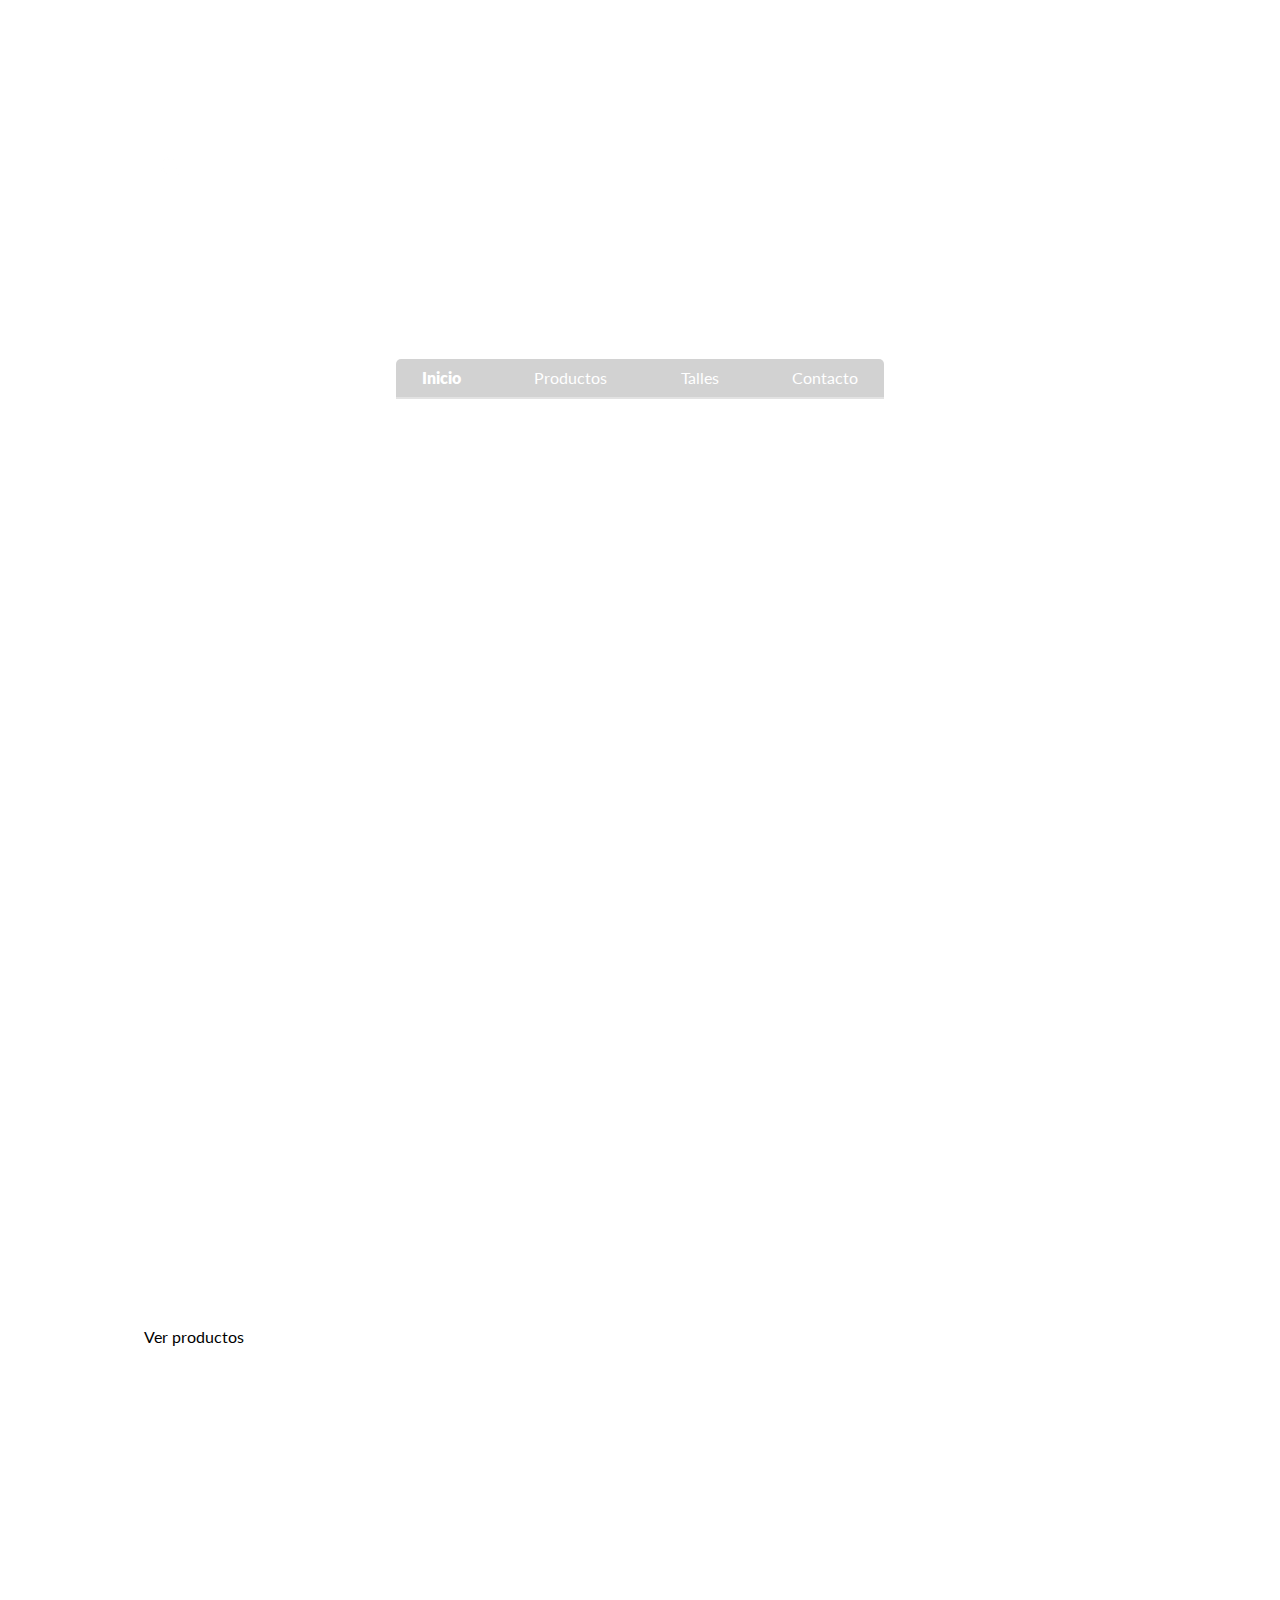
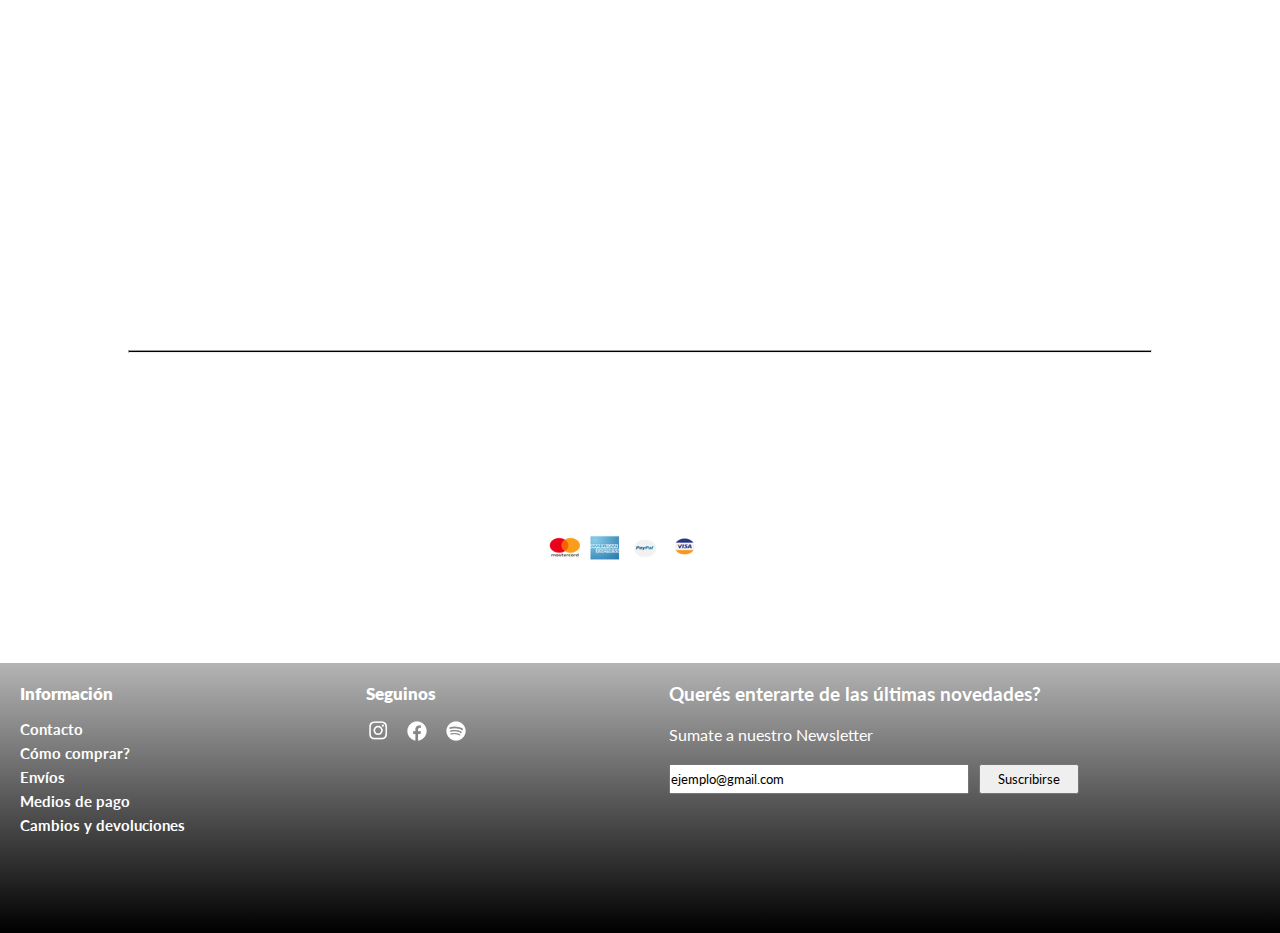
==== index.html @ 9423b4d6 "Web base" ====
<!DOCTYPE html>
<html lang="es">
<head>
    <meta charset="UTF-8">
    <meta http-equiv="X-UA-Compatible" content="IE=edge">
    <meta name="viewport" content="width=device-width, initial-scale=1.0">
    <title>Break a Leg - Dancewear </title>
    <link rel="stylesheet" href="./styles/styles.css">
</head>


<body>


    <header>
        
        <!-- Encabezado desktop -->
    
        <div class="header1">    
            
            <div  class="buscar">
                <input type="text" placeholder="Buscar" required>
        
                <div class="btn-buscar">
                    <img src="./assets/icons/search.png" alt="">      <!-- por qué no queda dentro del grid? -->   
                </div>
            </div>
            
            <div class="logo">
                <img  src="./assets/logo/logo blanco.png" alt="logo">
            </div>

            <div class="cuenta">
                    <a href="#">Iniciar sesión</a>
                    <a href="#">Crear cuenta</a>
                    <a  href="#"><img  class="carrito" src="./assets/icons/carritoblanco.png" alt="Carrito"></a>
            </div>

            <!-- Menú de navegación -->
            <nav>
            
                <form class="busqueda mobile" action="">
                    <input type="search" name="" id="buscar" value="Buscar">
                </form>

                <div class="cuenta mobile">
                    <a href="#">Iniciar sesión</a>
                    <a href="#">Crear cuenta</a>
                </div>

                <ul class="menu">
                    <li class="menu_item active"><a href="./index.html">Inicio</a></li>
                    <li class="menu_item"><a href="./pages/ropa de danza.html"> </span> Productos</a></li>
                    <li class="menu_item"><a href="./pages/talle.html">  Talles</a></li>
                    <li class="menu_item"><a href="./pages/contacto.html">  Contacto</a></li>
                </ul>
            </nav>
            
        </div>

        <!-- Encabezado mobile -->

        <div class="header2">
            <div class="menu_bar"> 
                <a class="btn-menu" href="#"> <span class="icon-burger"><img src="./assets/icons/burger.png" alt=""></span> </a>
            </div>

            <div class="logo">
                <img  src="./assets/logo/logo blanco.png" alt="logo">
            </div>

            <a class="cart" href=""><img class=" "width="24" height="24" src="./assets/icons/carritoblanco.png" alt="Carrito" ></a>
        
        </div>        


        
    </header>

<!-- Home -->

    <div class="home-mobile">
        <div class="fondo mobile">
        
       

        <div class="info-mobile">
            <div class="info_fondo mobile">
                <h1>Break <br> A <br> Leg</h1>
                <p>Lorem ipsum dolor sit, amet consectetur adipisicing elit. </p>

                
        </div>
        <div class="info_boton">        <a href="#">Ver productos</a>                
        </div>
    </div>
    </div>
    

    <section class="home_grid">

       
        <div class="fondo">
            <div class="fondo-efecto">
               <img src="./assets/imagenes/empty-dark-grey-wall-with-texture-good-for-background.jpg" alt="">
            </div>    
        </div>

        <div class="info">
            <div class="info_fondo">
                <h1>Break <br> A <br> Leg</h1>
                <p>Lorem ipsum dolor sit, amet consectetur adipisicing elit. Laboriosam corrupti excepturi rerum at veniam pariatur voluptatibus quasi. Inventore impedit sed similique quis dolore, odit consequatur ducimus numquam beatae nobis natus?</p>

                <div class="info_boton"> <a href="#">Ver productos</a>                
                </div>

            </div>
        </div>
    </section>
</div>

<!-- Opciones de productos -->

<!--<div>
    <section class="productos_grid">

         <div class="imagen1"></div>
        <div class="imagen2"></div>
        <div class="imagen3"></div>
        <div class="imagen4"></div>
        <div class="imagen5"></div>
        <div class="imagen6"></div>
        <div class="logo2"></div> 
    /div al terminar botones -->
       
<!--     <div class="boton1">
        <a class="boton-enlace mobile" href="#"><img  src="./assets/menu/producto3_Mesa de trabajo 1-01.png" alt=""> Danza</a>
    </div>

    <div class="boton2">
        <a class="boton-enlace" href="#"> <img src="./assets/menu/producto3_Mesa de trabajo 1-02.png" alt=""> Urban</a>
    </div>

    <div class="boton3">
        <a class="boton-enlace" href="#"><img src="./assets/menu/producto3_Mesa de trabajo 1-03.png" alt=""> Yoga y fitness</a>
    </div> -->

<!-- El grid se desacomoda todo el tiempo -->

<!-- botones desktop -->

 <section class="botones">

        <div class="boton">
            <a class="boton-enlace mobile" href="#"><img  src="./assets/menu/producto3_Mesa de trabajo 1-01.png" alt=""> Danza</a>
        </div>

        <div class="boton">
            <a class="boton-enlace" href="#"> <img src="./assets/menu/producto3_Mesa de trabajo 1-02.png" alt=""> Urban</a>
        </div>

        <div class="boton">
            <a class="boton-enlace" href="#"><img src="./assets/menu/producto3_Mesa de trabajo 1-03.png" alt=""> Yoga y fitness</a>
        </div>
    </section>

<!-- botones mobile -->
    <section class="botones mobile">

        <div class="boton mobile">
            <a class="boton-enlace mobile" href="#"><img  src="./assets/menu/producto3_Mesa de trabajo 1-01.png" alt=""> Danza</a>
        </div>

        <div class="boton mobile">
            <a class="boton-enlace mobile" href="#"> <img src="./assets/menu/producto3_Mesa de trabajo 1-02.png" alt=""> Urban</a>
        </div>

        <div class="boton mobile">
            <a class="boton-enlace mobile" href="#"><img src="./assets/menu/producto3_Mesa de trabajo 1-03.png" alt=""> Yoga y fitness</a>
        </div>
    </section>
    
<hr>
    <!-- info -->
<section class="info-bottom">
   
    <div class="info1">
        <div class="box">
            <img  src="./assets/icons/envio.png" alt="Envíos">
          
               <h3> Envíos a todo el país </h3>
      
           <p>Envío gratis desde $</p>
          </div>
    </div>

    <div class="info2">
        <div class="box"> 
            <img src="./assets/icons/cards.png" alt="card">
            
            <h3>Medios de pago</h3>
            
            <div class="credit-cards">
                <img src="./assets/icons/mastercard.png" alt="">
            
                <img  src="./assets/icons/amex.png" alt="American Express">
                
                <img  src="./assets/icons/mercadopago.png" alt="Mercado Pago">
            
                <img  src="./assets/icons/visa.png" alt="Visa">
                
            </div>
        </div>
            
    </div>

    <div class="info3">
        
        <div class="box">
            <img src="./assets/icons/cambios.png" alt="Cambios y devoluciones">
        <h3>Cambios y devoluciones</h3> 
        <p>Revisá nuestras políticas</p>
        </div>
    </div>

    
</section>



<!-- Footer -->
<footer class="footer_grid" >

     <div class="informacion"> 
        <h3>Información </h3>
        
        <ul>
            <li><a  class="informacion-enlace" href="./pages/contacto.html">Contacto</a></li>
            <li><a  class="informacion-enlace" href="#">Cómo comprar?</a></li>
            <li><a  class="informacion-enlace" href="#">Envíos</a></li>
            <li><a class="informacion-enlace"  href="#">Medios de pago</a></li>
            <li><a  class="informacion-enlace" href="#">Cambios y devoluciones</a></li>
        </ul>
    </div>

    <div class="seguinos">
            
        <h3> Seguinos </h3> 

        <div class="redes">
            <a href="#"><img src="./assets/icons/instagram.png" alt=""></a>
            <a href="#"><img src="./assets/icons/facebook.png" alt=""></a>
            <a href="#"> <img  src="./assets/icons/spotify.png" alt=""></a>
           
        </div>
    </div>

    <div class="newsletter">
    
        <h3>Querés enterarte de las últimas novedades?</h3> 
            <p>Sumate a nuestro Newsletter</p>

            <form action="">
                <input class="nws-email" type="email" value="ejemplo@gmail.com">
                <input class="nws-button" type="button" value="Suscribirse"> 
            </form>

    </div>
</div> <!-- Como hago para que me quede del lado right? -->
</footer>
</body>
</html>
---- styles/styles.css ----
@import url('https://fonts.googleapis.com/css2?family=Lato:ital,wght@0,100;0,300;0,400;0,700;0,900;1,400;1,900&display=swap');

*{
    padding: 0;
    margin: 0;
    box-sizing: border-box;
    font-family: 'Lato', sans-serif;
}

body{
    background-image: url(./../assets/imagenes/empty-dark-grey-wall-with-texture-good-for-background.jpg);
}
.header1 {
    width: 100%;
    height: 50vh;
    padding-inline: 30px;
    display: grid;
    grid-template-columns: 1fr, 2fr, 1fr;
    grid-template-rows: 3fr 1fr;
    grid-template-areas: 
    "search logo logo cuenta"
    "nav nav nav nav";
    align-items: center;
/*     border-bottom: 2px solid black;
 */    /* display: flex;
    flex-flow: row nowrap;
    align-items: center;
    justify-items: center;
    background-image: black;
    justify-content: space-between; */
    }

.logo {
    grid-area: logo;
    width: 100%;
    display: flex;
    justify-content: center;
    align-items: center;
}

.logo img {
    width: 250px;
    
} /* ver cómo centrar */


.buscar{ /* por qué no queda dentro del grid */
    grid-area: search;
    display: flex;
    justify-content: center;
    align-items: center;
    align-content: center;
    padding: 5px;
    align-items: center;
}

.buscar input{
    width:  0px;
    height: 40px;
    border: 0;
    position: relative;
    padding: 0 20px;
    font-size: 18px;
    background-color: #00000000;
    outline: none;
    border-radius: 30px;
    transition: all 0.6s ease;
}

.btn-buscar {
    display: flex;
    align-content: center;
    justify-content: center;
    position: relative;
    top: 0;
    right: 0px;
     line-height: 55px;   
    border-radius: 50%;
    text-align: center;
    cursor: pointer;
   }

   .btn-buscar img{
    align-self: center;

    width: 30px;
    height: 30px;
    text-align: center;
   }

.menu_bar{
    display: none;
}

.buscar:hover input{
    width: 240px;
}

.cuenta {
    grid-area: cuenta;
    width: auto;
    display: flex;
    flex-direction: row;
    align-items: center; /* ver c+omo centrar verticalmente */
    justify-content: right;

}

.cuenta a  {
    text-decoration: none;
    width: 30%;
    font-size: 14px;
    color: white;
    padding-inline: 10px;
    align-items: center;
    transition: all 1s;
}

.cuenta a:hover {
    font-size: 15px;
    font-weight: 600;
}

.cuenta a img{
    width: 24px;
    justify-self: center;
}  

.carrito{
    height: 100%;
    transition: all 1s;
}

.carrito:hover{
    transform: scale(120%);
}


.menu {
    width: 40%;
    margin-bottom: 30px;
    display: flex;
    list-style: none ;
    background-color: rgba(0, 0, 0, 0.178) ;
    border-bottom: 2px solid rgba(255, 255, 255, 0.336);
    gap: 15%;
    justify-content: center;
    border-top-left-radius: 5px;
    border-top-right-radius: 5px;
    
}

.menu_item a {
    font-size: 16px;
text-decoration: none;
color: white;
transition: all 1s;
}

.menu_item.active a {
    font-weight: 800;
    color: white(12, 10, 10);/* por qué no se ve? */
}
.menu_item a:hover {
    font-size: 17px;
    font-weight: 600;
}

.menu li a:visited {
    text-decoration: none;
}

nav{
    grid-area:nav;
    display: flex;
    align-items: center;
    height: 40px;
    justify-content: center;
    align-items: center;
}

header nav ul {
    height: 100%;
    align-items: center;
    
}
.busqueda.mobile{
    display: none;
}
.cuenta.mobile{
    display: none;
}
.home_grid{
    display: grid;
    height: 120vh;
    width: 100%;
    background-image: url(./../assets/imagenes/1.jpg);
    background-size: 140%;
    background-repeat: no-repeat;
    background-position-x: center;
    grid-template-columns: 1fr 2fr;
    grid-template-rows: repeat (4,1fr);
    grid-template-areas: 
    "info fondo"
    "info fondo"
    "info fondo"
    "info fondo";

}

.fondo.mobile {
    display: none;
}

.fondo {
    grid-area: fondo;
    width: 100%;
    background-size: 140%;
    background-repeat: no-repeat;
    background-position-x: right;
}

.fondo-efecto {
    position: relative;
    z-index: 100;
    height: 100%;
    display: flex;
    align-content: stretch;
}

.fondo-efecto img{
    width: 100%;
    animation-name: fondo;
    animation-duration: 5s;
    animation-iteration-count: infinite ;

}
@keyframes fondo{
    0%{filter: opacity(90%)}
    25%{filter: opacity(70%);}
    50%{filter:opacity(30%)}
    100%{ filter: opacity(0%);}
}

.info {
    grid-area: info;
    width: 100%;
    height: 100%;
}

.info_fondo {
    background-color: #ffffff1e;
    height: 100%;
    padding: 20px;
    display: flex;
    flex-direction: column;
    justify-content: space-evenly;
}

.info h1{
    color: white;
    font-size: 100px;
    font-weight: 800;
}

.info p{
    margin-top: 30px;
    color: white;
    text-align: justify;
    width: 90%;
}

.info button{
    width: 150px;
    height: 30px;
    margin: 20px;
    background-color: white;
}

.info_boton{
    display: flex;
    width: 90%;
    height: 100px;
    justify-content: center;
    align-content: center;
    padding-top: 20px;
}

.info_boton a {
    text-decoration: none;
    color: black;
    background-color: white;
    width: 130px;
    height: 30px; 
    display: flex;
    justify-content: center;
    align-items: center; 
}

.info_boton a:hover {
    background-color: wheat;    
}

 /* .productos_grid {
    display: grid;
    height: 100vh;
    width: 98%;
    margin: 20px;
    gap: 10px;
    grid-template-columns: repeat (5, 1fr);
    grid-template-rows: repeat (4, 1fr);
    grid-template-areas: 
    "imagen1 imagen2 imagen3 boton1 info1  "
    "imagen4 imagen2 imagen3 boton2 info2"
    "imagen4 logo2 imagen3 boton3 info3"
    "imagen4 imagen5 imagen6 imagen6 info4"; }*/

    .productos_grid {
        display: grid;
        height: 100vh;
        width: 100%;
        margin: 20px;
        gap: 10px;
        grid-template-columns: repeat (5, 1fr);
        grid-template-rows: repeat (4, 1fr);
        grid-template-areas: 
        "imagen1 imagen2 imagen3 boton1 info1  "
        "imagen4 imagen2 imagen3 boton2 info2"
        "imagen4 logo2 imagen3 boton3 info3"
        "imagen4 imagen5 imagen6 imagen6 info4"; 
    }
  
    .container-img{
        width: 80%;
        height: 100vh;
        margin: auto;
        display: grid;
        grid-template-columns: repeat(3, 1fr);
        grid-template-rows: 250px;
        grid-gap: 10px;
    }

    .container-img .box-img figure{
        width: 100%;
        height: 100%;
    }

    .container-img .box-img img {
        width: 100%;
        height: 100%;
        object-fit: cover;
    }

    .container-img .box-img:nth-child(1){
        grid-column-start: span 2;
        grid-row-start: span 2;
    }

    .container-img .box-img:nth-child(4){
        grid-row-start: span 2;
    }

    @media screen and (max-width: 380){
        .container-img{
            width: 90%;
            grid-template-columns: repeat (1,1fr);
            grid-gap: 5px ;
            grid-template-rows: 200px
    }
}

   .container-img {
    height: 200px;
   }

    .imagen1 {
    grid-area: imagen1;
    background-image: url(./../assets/imagenes/imagen1.webp);
    background-size: 100%;
    background-repeat: no-repeat;
    background-position: center;
    border-radius: 10px;
    }

.imagen2 {
    grid-area: imagen2;
    background-image: url(./../assets/imagenes/imagen2.webp);
    background-size: 250%;
    background-repeat: no-repeat;
    background-position: 80%;
    border-radius: 10px;
    }

.imagen3 {
    grid-area: imagen3;
    background-image: url(./../assets/imagenes/imagen3.jpg);
    background-size: 180%;
    background-repeat: no-repeat;
    background-position: bottom; 
    border-radius: 10px;   
}

.imagen4 {
    grid-area: imagen4;
    background-image: url(./../assets/imagenes/imagen4.jpg);
    background-size: 500%;
    background-repeat: no-repeat;
    background-position: 60%;    
    border-radius: 10px;
}

.imagen5 {
    grid-area: imagen5;
    background-image: url(./../assets/imagenes/imagen5.jpg);
    background-size: 100%;
    background-repeat: no-repeat;
    background-position-x: center;  
    background-position-y: top;  
    border-radius: 10px;
}

.imagen6 {
    grid-area: imagen6;
    background-image: url(./../assets/imagenes/imagen6.jpg);
    background-size:100%;
    background-repeat: no-repeat;
    background-position: 60% 90%; 
    border-radius: 10px; 
  }

  .logo2{
        grid-area: logo2;
        background-image: url(./../assets/logo/logo2\ negro.png);
        background-size: 80%;
        background-repeat: no-repeat;
        background-position: center;
        border-radius: 10px; 
  }

/*   .boton1{
    grid-area: boton1;
    background-image: url(./../assets/imagenes/empty-dark-grey-wall-with-texture-good-for-background.jpg);
    background-size: 100%;
    background-repeat: no-repeat;
    overflow: hidden;
  }

  .boton2{
    grid-area: boton;
    background-image: url(./../assets/imagenes/empty-dark-grey-wall-with-texture-good-for-background.jpg);
    background-size: 100%;
    background-repeat: no-repeat;
    overflow: hidden;
  }

  .boton3{
    grid-area: boton1;
    background-image: url(./../assets/imagenes/empty-dark-grey-wall-with-texture-good-for-background.jpg);
    background-size: 100%;
    background-repeat: no-repeat;
    overflow: hidden;
  } */
.botones.mobile{
    display: none;
}
.botones {
display: flex;
flex-direction: row;
justify-content: space-between;
margin-top: 20px;
margin-inline: 20px;
}

.boton {
    background-image: url(./../assets/imagenes/empty-dark-grey-wall-with-texture-good-for-background.jpg);
    width: 30%;
    height: 300px;
    border-radius: 10px;
    background-size: 180%;
    background-repeat: no-repeat;
    display: flex;  
    justify-content: center;
    align-items: center;
}

.boton-enlace {
    display: flex;
    flex-direction: column;
    justify-content: center;
    text-align: center;
    padding-bottom: 20px;
    align-items: center;
}


.boton a {
    text-decoration: none;
    color: white;
    font-size: 20px;
}

.boton a:hover{
    text-decoration: none;
    color: white;
    font-weight: 800;
    
}

.boton a:hover img{
    width: 110%;
}

.info-bottom{
    display: flex;
    width: 100%;
    justify-content: center;
    flex-direction: row;
    margin-bottom: 100px;
    gap: 200px;
    align-items: center;
}

hr {
    margin-inline: auto;
    margin-block: 100px;
    width: 80%;
    height: 3px;
    background-color: black;
}


.box{
    display: flex;
    flex-direction: column;
    align-items: center;
    gap: 8px;
    align-content: center;
    color: white;
    
}

.credit-cards {
    display: flex;
    flex-direction: row;
    justify-content: center;
}

.credit-cards img{
    width: 32px;
    height: 32px;
}

.box img {
    width: 40px;
}
  

.footer_grid {
    display: grid;
    position: relative;
    float: bottom;
    height: 30vh;
    background-image: linear-gradient(to top, black, rgba(0, 0, 0, 0.651), rgba(0, 0, 0, 0.295));
    grid-template-columns: repeat (2,1fr), 3fr;
    grid-template-areas: 
    "informacion seguinos newsletter";
    margin-top: 20px;
}

.informacion{
    grid-area: informacion;
       padding-top: 20px;
       margin-left: 20px;  
}

.informacion h3 {
    font-weight: 800;
    margin-bottom: 15px;
    font-size: 17px;
    color:white
}

.informacion ul {
    display: flex;
    flex-direction: column;
    gap: 5px
}

.informacion-enlace{
    text-decoration: none;
    font-size: 15px;
    font-weight: 700;
    color: white;
}
.informacion-enlace:visited {
    text-decoration: none;
    color: white;
    font-size: 100px;
    font-weight: 700;
}
.informacion-enlace:hover {
    font-weight: 800;
}

.informacion ul {
    list-style: none;
}

.seguinos {
    grid-area: seguinos;
    padding-top: 20px;
    color:white

}
.seguinos h3 {
    font-weight: 800;
    margin-bottom: 15px;
    font-size: 17px;
}

.redes {
    display: flex;
    flex-direction: row;
    gap: 15px;
}

.redes a img{
    width: 24px;
}

.redes a:hover img{
    width: 26px;
}
.newsletter {
    grid-area: newsletter;
    width: 100%;
    height: 100%;
    background-repeat: no-repeat;
    padding: 20px;
    display: flex;
    flex-direction: column;
    gap: 20px;
    color: white;
    border-bottom-right-radius: 20px;
    border-top-right-radius: 20px;
}

.newsletter p {
    font: size 17px;
}

.newsletter form{
    display: flex;
    flex-direction: row;
    gap: 10px;
}

.nws-email {
width: 300px;
height: 30px;
} 

.nws-button {
width: 100px;
height: 30px;
}

.header2 {
    display: none;
}

/* mobile */

@media screen and (min-width: 380px){

}

@media screen and (max-width: 380px){
 .header1{
    display: none;
 }

.header2 {
    width: 100%;
    display: flex;
    background-color: black;
    padding-block: 20px;
    padding-inline: 10px;
    justify-content: space-between;
    align-items: center;
    padding: 20px;
}
.logo img{
    width: 50%;
}
.menu_bar{
    display: flex;
}

.cuenta a img{
    width: 24px;
}  

.icon-burger img {
    width: 40px;
}

nav{
    display: none; /* cambiar a flex para ver el menu desplegado */
    flex-direction: column;
    justify-content: left;
    width: 50%;
    height: 100%;
    background-color: black;
}


.menu_item a{
    
    color: white;
    text-align: center;
    justify-self:center ;
    font-size: 12px;

}

.menu_item.active a{
    color: white;
    font-weight: 400;
}

.busqueda.mobile{
width: 100%;
font-size: 8px;
margin: 10px;
}
.busqueda input{
    width: 90%;
    font-size: 8px;
    margin-left: 10px;
    }

.cuenta{
    display: flex;
    font-size: 10px;
    width: 100%;
    margin-top: 10px;
    justify-content: center;
}

.home_grid{
 display: none
}

.home-mobile{
    height: 58vh;
}

.fondo.mobile{
    display: block;
    background-image: url(./../assets/imagenes/1.jpg);
    background-repeat: no-repeat;
    width: 100%;
    height: 100%;
}
.info-mobile    {
    width: 50%;
    height: 100%;
    display: flex;
    flex-direction: column;
    float:right;
    }

.info_fondo.mobile{
    height: 100%;
    color: white;
    display: flex;
    flex-direction: column;
}

.info_fondo.mobile h1{
    justify-self: left;

}
.info_boton{
    width: 100%;
    padding-bottom:30px;
    display: flex;
    align-items: center;
    align-self: center;
    align-content: center;
    background-color: #ffffff1e;
}

.botones{
    display: none;
}

.botones.mobile{
    display: flex;
    align-items: center;
    flex-direction: column;
    gap: 10px;
    width: 100%;
    margin-inline: 0;
}

.boton.mobile{
    background-image: url(./../assets/imagenes/empty-dark-grey-wall-with-texture-good-for-background.jpg);
    width: 100%;
    height: 50vh;
    border-radius: 0px;
    background-size: 180%;
    background-repeat: no-repeat;
    display: flex;  
    justify-content: center;
    align-items: center;

}

.boton-enlace.mobile {
    display: flex;
    flex-direction: column;
    width: 100%;
    height: 200px;
    font-size: 10px;
}

.boton-enlace.mobile img{
    width: 70%;
}

.boton.mobile a {
    text-decoration: none;
    color: white;
    font-size: 16px;
}

.boton.mobile a:hover {
    text-decoration: none;
    color: white;
    font-weight: 800;
}

.boton.mobile a:hover img{
    width: 105%;
} /* por qué no queda? */

hr{
    margin-inline: auto;
    margin-top: 25px;
    margin-bottom: 40px;
    height: 2px;
    background-color: black;
}

.info-bottom{
    display: flex;
    flex-direction: column;
    width: 100%;
    gap: 50px;
}


.box img{
    width: 32px ;
}
.box h3{
    font-size: 16px
}

.box p{
    font-size: 12px;
}

.footer_grid{
    display: flex;
    flex-direction: column;
    gap: 30px;
    padding-top: 20px;
}

.informacion {
    display: flex;
    flex-direction: column;
    justify-content: center;
    text-align: center;
    margin:0
}

.seguinos{
    display: flex;
    flex-direction: column;
    text-align: center;
    justify-content: center;
}

.redes{
    display: flex;
    justify-content: center;
    gap: 10px;
}

.newsletter{
    display: flex;
    background-color: black;
    flex-direction: column;
    font-size: 12px;
    border-radius: 0px;
    justify-content: center;
    text-align: center;
    align-items: center;   
    height: 120%;
}

.newsletter form{
    display: flex;
    flex-direction: column;
    width: 90%;
    align-items: center
}
.nws-email {
    width: 100%;
}

.nws-button{
    width: 70%;
    height: 40px;
    justify-self: center;
}
}

   
 /* Producto 1 */

 .story{
    margin: 20px;
    font-size: 18px;
}

.story a{
    text-decoration: none;
    color: grey;
}

.story a:hover{
    color:black;
    font-weight: 600;
}

.producto_grid{
   display: grid;
   width: 98%;
   height: 150vh;
   gap: 20px;
   grid-template-columns: repeat(2, 50%);
   grid-auto-rows: repeat (6, 1fr); 
   grid-template-areas: 
   "img-grande datos-compra"
   "img-grande datos-compra"
   "img-grande datos-compra"
   "miniaturas datos-compra"
   "miniaturas datos-compra"  
}

.miniaturas{
grid-area: miniaturas;
display: flex;
gap: 10px;
}

.miniaturas img{
    object-fit: fill;
    width: 100%;
    padding: 10px;
}

.miniaturas img:hover{
    animation-duration : 2s;
    animation-name: oscurecer;
    animation-iteration-count : infinite
}


.img-grande{
    grid-area: img-grande;
    width: 100%;
    object-fit: fill;
    display: flex;
    flex-direction: row;
    align-items: stretch; 
    justify-items: center; 
    overflow: hidden;
}

.img-grande:hover {
    animation-duration : 2s;
    animation-name: oscurecer;
    animation-iteration-count : infinite
}

    @keyframes oscurecer{
     0% {filter:brightness(100%);}
    100%{filter: brightness(50%);}
}

/* .img-grande a:hover img{
    width: 200%;
    overflow: visible ;

}  *//* por qué se sube todo el grid cuando aumenta de tamaño la imagen */

.img-grande a{
    width: 100%;
    display: flex;
    justify-content: center;
    align-content: center;
    overflow: hidden;

}

.img-grande a img {
   /*  align-self: stretch;
    justify-self: stretch; */
    overflow:hidden;
    width: 90%;
    object-fit: cover;
    border-radius: 10px;

/*     max-width: fit-content;
 */    
  }

.datos-compra{
    grid-area: datos-compra;
    display: flex;
    flex-direction: column;
    gap: 20px;
}

.titulo {
    grid-area: titulo;
    display: flex;
    flex-direction: column;
    gap: 10px;
    font-size: 20px;
}

.cuotas{
    grid-area: cuotas;
    display: flex;
    flex-direction: column;
    gap: 5px;
    font-size: 16px;
}

.cuotas1{
    display: flex;
    flex-direction: row;
    gap: 10px;
    align-items: center;
    color: #424242;
}

.cuotas1 img{
    width: 24px;
}
.cuotas a{
    text-decoration: none;
    color: #424242;
    font-weight: 600;
}

.cuotas a:hover {
    color: black;
}


.talle{
    grid-area: talle;
    font-size: 16px;
    display: flex;
    flex-direction: column;
    gap: 10px;
}

.talle a{
    text-decoration: none;
    color:#424242;
    font-weight: 600 ;
}

.talle a:hover {
    color: black;
}
.opciones-talle{
    display: flex;
    flex-direction: row;
    gap: 10px;
    align-content: center;
}

.opciones-talle.mobile{
    display: none;
}

.opciones-talle input{
    height: 30px;
    width: 10%;
    background-color: black;
    color: white;
    border-radius: 20px;
}

.opciones-talle input:hover {
    background-color: white;
    color: black;
    font-weight: 600;
}


.color{
    grid-area: color;
    font-size: 16px;
    display: flex;
    flex-direction: column;
    gap: 10px;
}

.opciones-color {
    display: flex;
    flex-direction: row;
    gap: 10px;
    align-content: center;
}
.opciones-color.mobile{
    display: none;
}
.opciones-color input{
    height: 30px;
    width: 10%;
    background-color: black;
    color: white;
    border-radius: 20px;
}

.opciones-color input:hover{
    background-color: white;
    color: black;
    font-weight: 600;
}

.cantidad{
    grid-area: cantidad;
    display: flex;
    flex-direction: column;
    gap: 10px
}

.cantidad-numero {
    font-size: 16px;
}

.cantidad-numero input{
    height: 30px;    
}

.cantidad-comprar {
    height: 30px;
    width: auto;
    padding-inline: 5px;
    background-color: black;
    color: white;
    border: 20px;
}

.cantidad-comprar:hover {
    background-color: white;
    color: black;
    font-weight: 600;
}

.productos-relacionados{
    display: block;
    height: 50vh;
}

.productos-relacionados-cards{
    display: flex;
    flex-direction: row;
    gap: 20px;
    width: 40%;
    height: 100%;
    margin:20px
}

.minicard {
     background-color: #424242;
     width: 100%;
     height: 100%;
}

.minicard a{
    width: 30%;
    font-size: 16px;
    text-decoration: none;
    color:#424242;
}

.minicard a img {
    height: 100%;
    width: 100%;
    overflow: hidden;
}

.minicard a:hover{
    color: black;

}

@media screen and (max-width: 380px)  {
    
    .story{
        font-size: 12px;
    }
    .datos-compra{
        gap: 10px
    }

    .titulo{
        font-size: 14px;
    }

    .cuotas{
        font-size: 12px;
        gap: 2px;
    }

    .opciones-talle{
        display: none;
    }
    .opciones-talle.mobile {
        display: block;
        width: 100%;
    }

    .opciones-talle.mobile input{
        width: 20%;
    }

    .opciones-color{
        display: none;
    }

    .opciones-color.mobile {
        display: flex;
        width: 100%;
    }

    .opciones-color.mobile input{
        width: 20%;
    }

    .opciones-color.mobile .negro{
        background-color: black;
    }

    .opciones-color.mobile  .terracota {
        background-color: brown;
    }

    .opciones-color.mobile .verde {
        background-color: olive ;
    }

    .cantidad-numero input{
        width: 20%;
    }

    fieldset {
        padding:10px
    }

    .producto_grid{
      display: flex;
      flex-direction: column;
    }

    .miniaturas{
        width: 100%;
    }

    .datos-compra{
        margin:10px
    }

    .cantidad-comprar{
        width: 100%;
        border-radius: 10px;
        height: 40px;
    }
}

/* Talle */
.como-medirte{
    display: flex;
    gap: 40px;
    margin: 20px;
    width: 95%;
    /* no lo logro centrar */
    margin-bottom: 80px;
}

.instrucciones-talle{
    font-size: 18px;
    width: 50%;
    text-align: justify;
    display: flex;
    flex-direction: column;
    gap: 20px;
    justify-content: center;    
}

.instrucciones-talle h4{
    text-align: left;
    font-size: 24px;
}

/* Productos */

.productos{
height: 100%;
 display: flex;
 row-gap: 10px;
 column-gap: 10px;
 flex-wrap: wrap;
 justify-content: center;
 align-items: stretch;
 padding: 20px;
 margin-block:100px;
}

.card img{
    width: 100%;
    height: 100%;
    overflow: hidden;
    object-fit: cover;
}

.card{
    width: 15%;
}

.ropa-de-danza{
    height: 100%
}

/* Contacto */

.contacto{
    display: flex;
    gap: 30px;
    margin: 20px;

}

.formulario{
    display: flex;
    flex-direction: column;
    gap: 20px;
    width: 80%;
    align-self: center;
}

.entrada{
    display: flex;
    flex-direction: column;
    gap: 10px;
}

.entrada input {
    height: 30px;
}

.enviar{
    height: 30px;
}
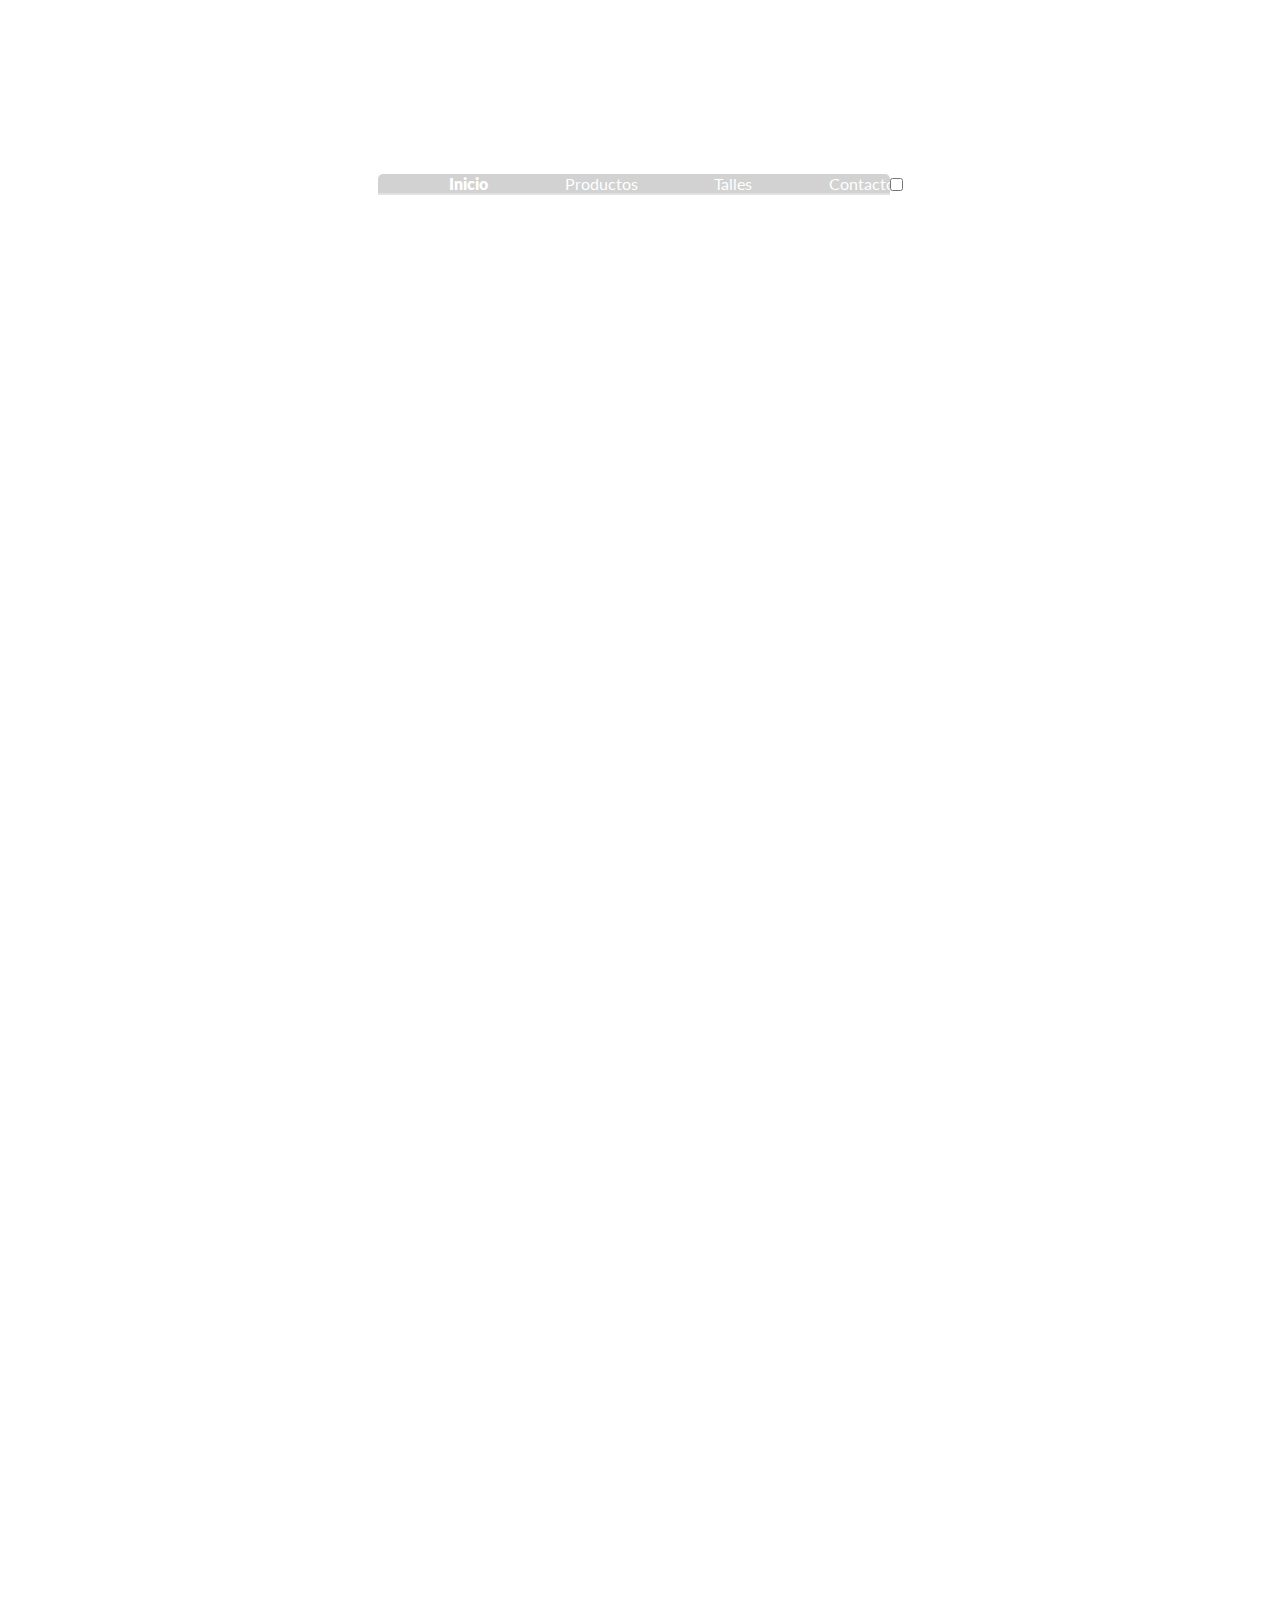
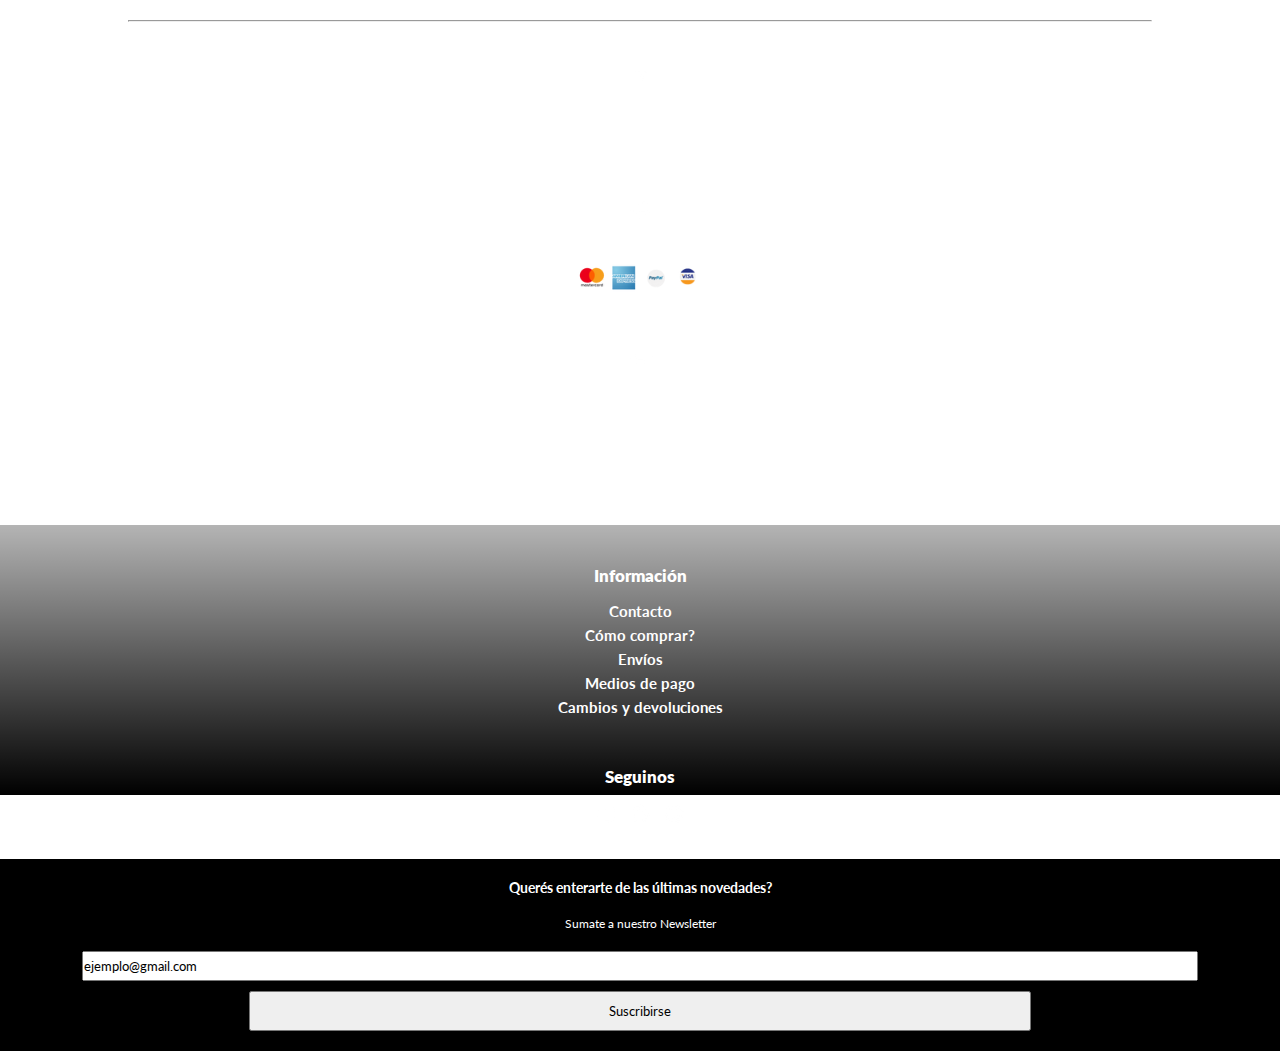
==== commit fc685538: "menu agregado con error" ====
--- a/index.html
+++ b/index.html
@@ -13,11 +13,7 @@
 
 
     <header>
-        
-        <!-- Encabezado desktop -->
-    
-        <div class="header1">    
-            
+                
             <div  class="buscar">
                 <input type="text" placeholder="Buscar" required>
         
@@ -35,51 +31,28 @@
                     <a href="#">Crear cuenta</a>
                     <a  href="#"><img  class="carrito" src="./assets/icons/carritoblanco.png" alt="Carrito"></a>
             </div>
+            
+        </header>
 
             <!-- Menú de navegación -->
             <nav>
             
-                <form class="busqueda mobile" action="">
-                    <input type="search" name="" id="buscar" value="Buscar">
-                </form>
-
-                <div class="cuenta mobile">
-                    <a href="#">Iniciar sesión</a>
-                    <a href="#">Crear cuenta</a>
-                </div>
-
-                <ul class="menu">
+                <ul id="menu">
+                    <li><img src="./assets/logo/logo blanco.png" alt=""></li>
                     <li class="menu_item active"><a href="./index.html">Inicio</a></li>
                     <li class="menu_item"><a href="./pages/ropa de danza.html"> </span> Productos</a></li>
                     <li class="menu_item"><a href="./pages/talle.html">  Talles</a></li>
                     <li class="menu_item"><a href="./pages/contacto.html">  Contacto</a></li>
                 </ul>
+
+                <input type="checkbox" id="check">
+               <label for="check" class="checkbtn"> <img class="burger" src="./assets/icons/burger.png" alt=""></label>
             </nav>
             
-        </div>
-
-        <!-- Encabezado mobile -->
-
-        <div class="header2">
-            <div class="menu_bar"> 
-                <a class="btn-menu" href="#"> <span class="icon-burger"><img src="./assets/icons/burger.png" alt=""></span> </a>
-            </div>
-
-            <div class="logo">
-                <img  src="./assets/logo/logo blanco.png" alt="logo">
-            </div>
-
-            <a class="cart" href=""><img class=" "width="24" height="24" src="./assets/icons/carritoblanco.png" alt="Carrito" ></a>
-        
-        </div>        
-
-
-        
-    </header>
 
 <!-- Home -->
 
-    <div class="home-mobile">
+   <!--  <div class="home-mobile">
         <div class="fondo mobile">
         
        
@@ -94,7 +67,7 @@
         <div class="info_boton">        <a href="#">Ver productos</a>                
         </div>
     </div>
-    </div>
+    </div> -->
     
 
     <section class="home_grid">
@@ -152,15 +125,15 @@
  <section class="botones">
 
         <div class="boton">
-            <a class="boton-enlace mobile" href="#"><img  src="./assets/menu/producto3_Mesa de trabajo 1-01.png" alt=""> Danza</a>
+            <a class="boton-enlace mobile" href="#"><img  src="./assets/menu/danza.png" alt=""> Danza</a>
         </div>
 
         <div class="boton">
-            <a class="boton-enlace" href="#"> <img src="./assets/menu/producto3_Mesa de trabajo 1-02.png" alt=""> Urban</a>
+            <a class="boton-enlace" href="#"> <img src="./assets/menu/urban.png" alt=""> Urban</a>
         </div>
 
         <div class="boton">
-            <a class="boton-enlace" href="#"><img src="./assets/menu/producto3_Mesa de trabajo 1-03.png" alt=""> Yoga y fitness</a>
+            <a class="boton-enlace" href="#"><img src="./assets/menu/yoga.png" alt=""> Yoga y fitness</a>
         </div>
     </section>
 
--- a/styles/styles.css
+++ b/styles/styles.css
@@ -10,17 +10,15 @@
 body{
     background-image: url(./../assets/imagenes/empty-dark-grey-wall-with-texture-good-for-background.jpg);
 }
-.header1 {
-    width: 100%;
-    height: 50vh;
+header {
+    width: 100%;
     padding-inline: 30px;
-    display: grid;
-    grid-template-columns: 1fr, 2fr, 1fr;
-    grid-template-rows: 3fr 1fr;
-    grid-template-areas: 
-    "search logo logo cuenta"
-    "nav nav nav nav";
-    align-items: center;
+    display: flex;
+    flex-direction: row;
+    margin-block:20px;
+    gap: 20px;
+}
+
 /*     border-bottom: 2px solid black;
  */    /* display: flex;
     flex-flow: row nowrap;
@@ -28,11 +26,13 @@
     justify-items: center;
     background-image: black;
     justify-content: space-between; */
-    }
-
+    
+
+
+    
 .logo {
     grid-area: logo;
-    width: 100%;
+    width: 20%;
     display: flex;
     justify-content: center;
     align-items: center;
@@ -47,11 +47,12 @@
 .buscar{ /* por qué no queda dentro del grid */
     grid-area: search;
     display: flex;
-    justify-content: center;
+    justify-content: left;
     align-items: center;
     align-content: center;
     padding: 5px;
     align-items: center;
+    width: 40%;
 }
 
 .buscar input{
@@ -98,17 +99,18 @@
 
 .cuenta {
     grid-area: cuenta;
-    width: auto;
+    width: 30%;
     display: flex;
     flex-direction: row;
     align-items: center; /* ver c+omo centrar verticalmente */
     justify-content: right;
-
+    float: right;
 }
 
 .cuenta a  {
     text-decoration: none;
-    width: 30%;
+    width: 28%;
+    display: flex;
     font-size: 14px;
     color: white;
     padding-inline: 10px;
@@ -126,19 +128,23 @@
     justify-self: center;
 }  
 
+.carrito.a{
+    display: flex;
+    justify-content: right;
+    width: 10%;
+}
 .carrito{
     height: 100%;
     transition: all 1s;
 }
 
+
 .carrito:hover{
     transform: scale(120%);
 }
 
-
-.menu {
+nav ul {
     width: 40%;
-    margin-bottom: 30px;
     display: flex;
     list-style: none ;
     background-color: rgba(0, 0, 0, 0.178) ;
@@ -150,6 +156,9 @@
     
 }
 
+nav ul li img{
+    display: none;
+}
 .menu_item a {
     font-size: 16px;
 text-decoration: none;
@@ -233,8 +242,8 @@
     animation-name: fondo;
     animation-duration: 5s;
     animation-iteration-count: infinite ;
-
-}
+}
+
 @keyframes fondo{
     0%{filter: opacity(90%)}
     25%{filter: opacity(70%);}
@@ -242,6 +251,7 @@
     100%{ filter: opacity(0%);}
 }
 
+
 .info {
     grid-area: info;
     width: 100%;
@@ -285,7 +295,9 @@
     align-content: center;
     padding-top: 20px;
 }
-
+.cuerpo{
+    height: 75vh;
+}
 .info_boton a {
     text-decoration: none;
     color: black;
@@ -330,14 +342,20 @@
         "imagen4 imagen5 imagen6 imagen6 info4"; 
     }
   
+    .container{
+        height: 100%;
+
+    }
+
     .container-img{
         width: 80%;
-        height: 100vh;
+        height: 100%;
         margin: auto;
         display: grid;
         grid-template-columns: repeat(3, 1fr);
-        grid-template-rows: 250px;
+        grid-template-rows: 100%;
         grid-gap: 10px;
+        align-content: stretch;
     }
 
     .container-img .box-img figure{
@@ -356,10 +374,24 @@
         grid-row-start: span 2;
     }
 
-    .container-img .box-img:nth-child(4){
+    .container-img .box-img:nth-child(3){
         grid-row-start: span 2;
     }
-
+    
+    .checkbtn{
+        color: white;
+        float: right;
+        line-height: 80px;
+        margin-right: 40px;
+        cursor: pointer;
+        display: none;
+        position:relative
+    }
+
+    #check{
+        display: block;
+        
+    }
     @media screen and (max-width: 380){
         .container-img{
             width: 90%;
@@ -371,6 +403,20 @@
 
    .container-img {
     height: 200px;
+   }
+
+   .box-img{
+    overflow: hidden;
+   }
+
+   .box-img a img{
+    transition: all 2s;
+   }
+   
+
+   .box-img a:hover img{
+    transform: scale(105%);
+    overflow: hidden;
    }
 
     .imagen1 {
@@ -497,13 +543,18 @@
     text-decoration: none;
     color: white;
     font-size: 20px;
+    transition: all 2s;
 }
 
 .boton a:hover{
     text-decoration: none;
     color: white;
     font-weight: 800;
-    
+}
+.boton a img{
+width: 100%;
+transition: all 1s;
+
 }
 
 .boton a:hover img{
@@ -671,62 +722,101 @@
 
 /* mobile */
 
-@media screen and (min-width: 380px){
-
-}
-
-@media screen and (max-width: 380px){
- .header1{
-    display: none;
- }
-
-.header2 {
+@media screen and (min-width: 768px){
+
+}
+
+@media screen and (max-width: 768px){
+
+header {
     width: 100%;
     display: flex;
     background-color: black;
     padding-block: 20px;
     padding-inline: 10px;
-    justify-content: space-between;
+    justify-content: center;
     align-items: center;
     padding: 20px;
-}
+    margin: 0px;
+}
+
+.cuenta {
+    display: none;
+}
+
+
+.buscar {
+    display: none;
+}
+
 .logo img{
-    width: 50%;
-}
+    width: 100%;
+ }
+
+
 .menu_bar{
     display: flex;
 }
 
-.cuenta a img{
-    width: 24px;
-}  
+
 
 .icon-burger img {
     width: 40px;
 }
+.checkbtn{
+    display: flex;
+    z-index: 1;
+    margin: 20px;
+    align-items: center;
+}
+
+.burger{
+    width: 60px;
+}
 
 nav{
-    display: none; /* cambiar a flex para ver el menu desplegado */
-    flex-direction: column;
     justify-content: left;
-    width: 50%;
+    width: 100%;
+    height: 100%;    
+}
+
+nav ul{
+    background-color: black;
+    position: fixed;
+    display: flex;
+    flex-direction: column;
+     right: 110%;
+  width: 100%;
     height: 100%;
-    background-color: black;
-}
-
-
-.menu_item a{
+    text-align: center;
+    transition: all .5s;
+    gap: 5%;
+}
+
+nav ul li img{
+    margin-top:200px;
+    display: flex;
+    justify-content: center;
+}
+
+nav ul li {
+    display: flex;
+    justify-content: center;
+
+}
+nav ul li a {
+    font-size: 20px;
+}
+
+li a:hover, li a.active {
+    background-color: none;
+    font-weight: 700;
+}
+
+#check:checked  #menu{
+right: 0%;
+}
     
-    color: white;
-    text-align: center;
-    justify-self:center ;
-    font-size: 12px;
-
-}
-
-.menu_item.active a{
-    color: white;
-    font-weight: 400;
 }
 
 .busqueda.mobile{
@@ -740,13 +830,6 @@
     margin-left: 10px;
     }
 
-.cuenta{
-    display: flex;
-    font-size: 10px;
-    width: 100%;
-    margin-top: 10px;
-    justify-content: center;
-}
 
 .home_grid{
  display: none
@@ -928,7 +1011,7 @@
     height: 40px;
     justify-self: center;
 }
-}
+
 
    
  /* Producto 1 */
@@ -936,15 +1019,17 @@
  .story{
     margin: 20px;
     font-size: 18px;
+    color: white
 }
 
 .story a{
     text-decoration: none;
     color: grey;
+    transition: 1s;
 }
 
 .story a:hover{
-    color:black;
+    color:white;
     font-weight: 600;
 }
 
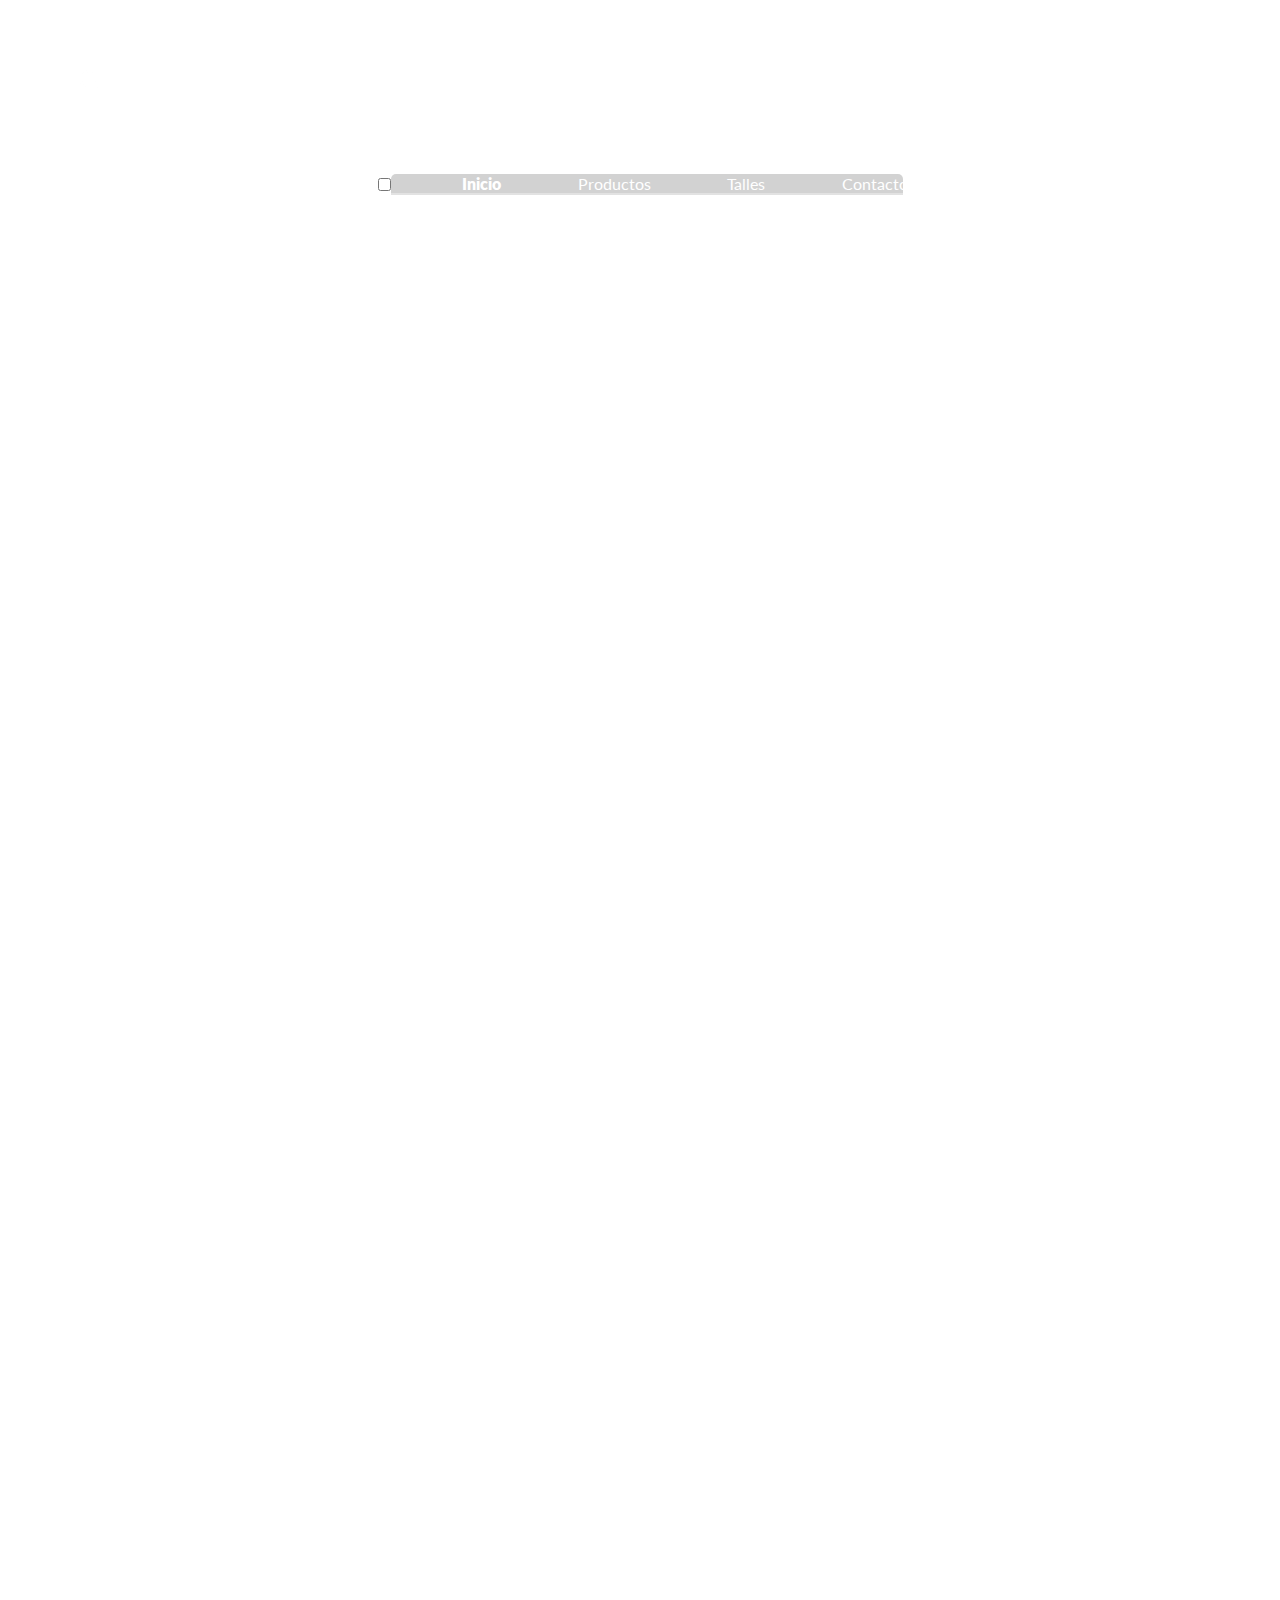
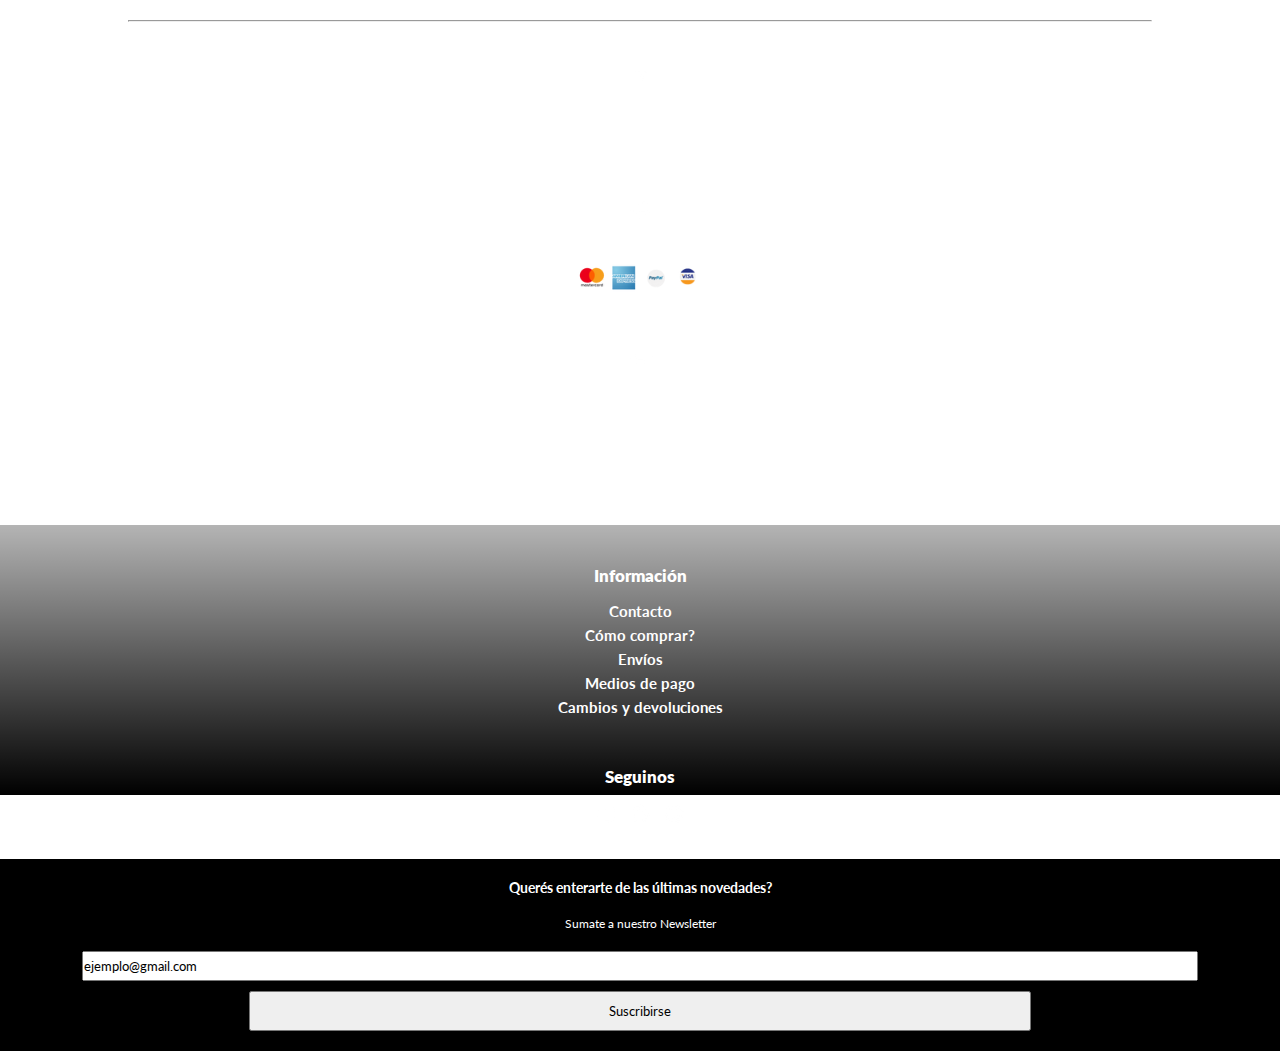
==== commit 159a918e: "menu resuelto aún no ocupa 100%" ====
--- a/index.html
+++ b/index.html
@@ -36,7 +36,9 @@
 
             <!-- Menú de navegación -->
             <nav>
-            
+                <input type="checkbox" id="check">
+                <label for="check" class="checkbtn"> <img class="burger" src="./assets/icons/burger.png" alt=""></label>
+                
                 <ul id="menu">
                     <li><img src="./assets/logo/logo blanco.png" alt=""></li>
                     <li class="menu_item active"><a href="./index.html">Inicio</a></li>
@@ -45,8 +47,7 @@
                     <li class="menu_item"><a href="./pages/contacto.html">  Contacto</a></li>
                 </ul>
 
-                <input type="checkbox" id="check">
-               <label for="check" class="checkbtn"> <img class="burger" src="./assets/icons/burger.png" alt=""></label>
+               
             </nav>
             
 
--- a/styles/styles.css
+++ b/styles/styles.css
@@ -785,8 +785,8 @@
     position: fixed;
     display: flex;
     flex-direction: column;
-     right: 110%;
-  width: 100%;
+    right: 110%;
+    width: 100%;
     height: 100%;
     text-align: center;
     transition: all .5s;
@@ -813,7 +813,7 @@
     font-weight: 700;
 }
 
-#check:checked  #menu{
+#check:checked ~ ul{
 right: 0%;
 }
     
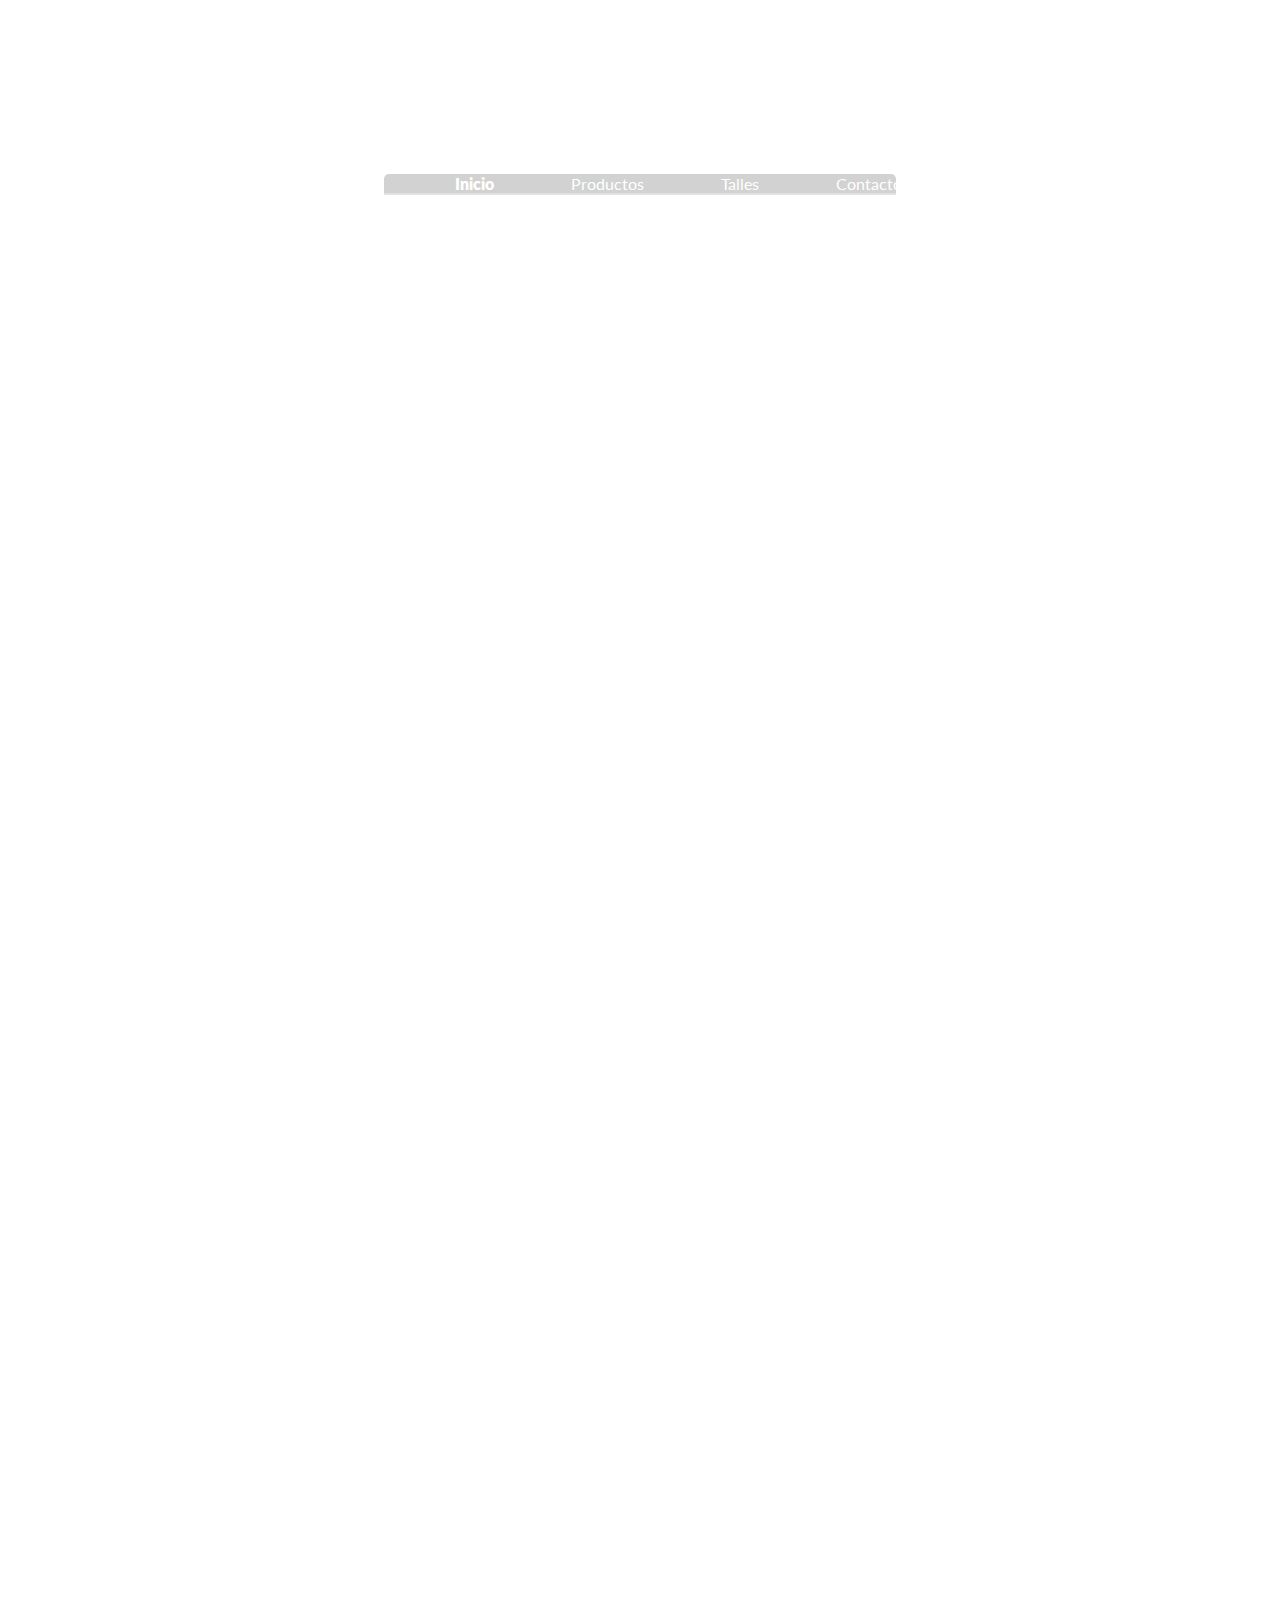
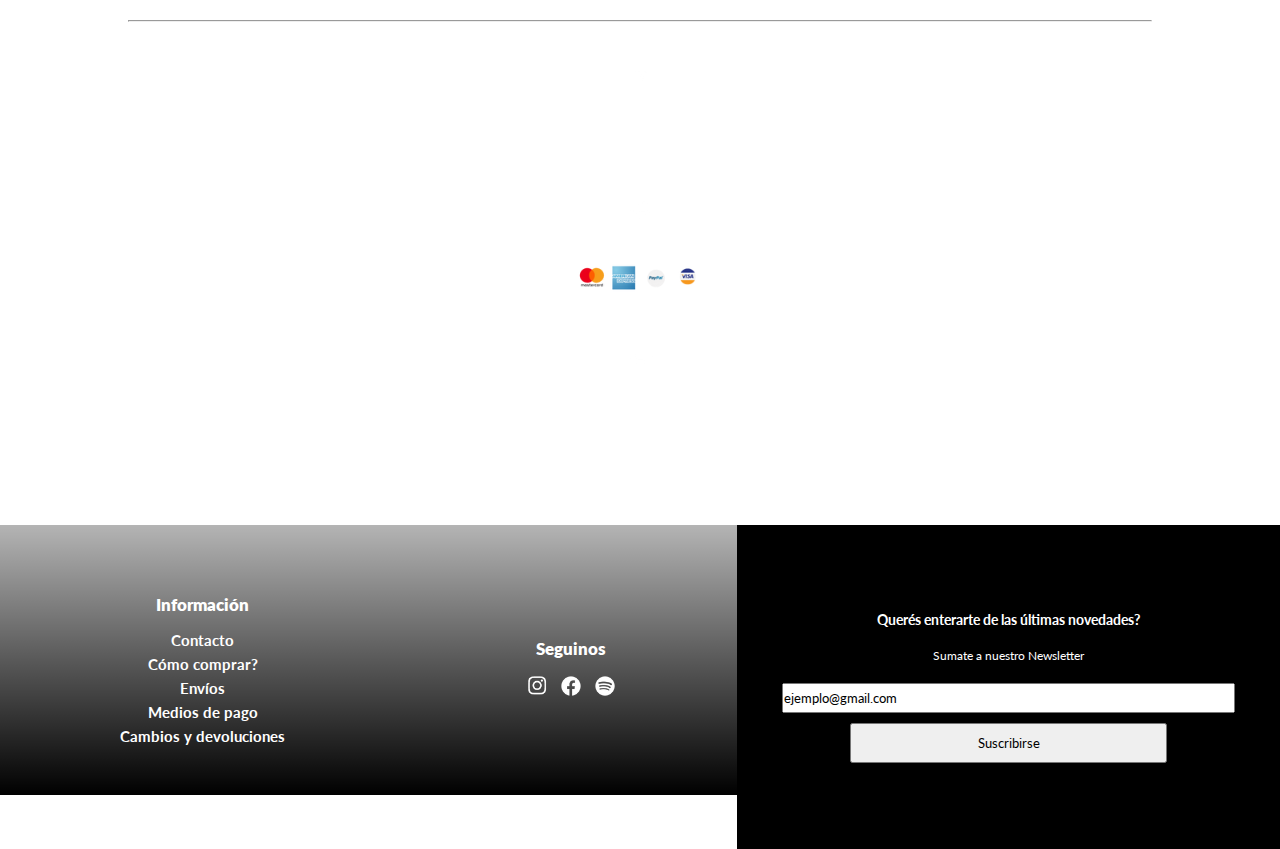
==== commit 83c186af: "menu resuelto por completo" ====
--- a/index.html
+++ b/index.html
@@ -13,7 +13,8 @@
 
 
     <header>
-                
+             <label for="check" class="checkbtn"> <img class="burger" src="./assets/icons/burger.png" alt=""></label>
+        
             <div  class="buscar">
                 <input type="text" placeholder="Buscar" required>
         
@@ -32,23 +33,32 @@
                     <a  href="#"><img  class="carrito" src="./assets/icons/carritoblanco.png" alt="Carrito"></a>
             </div>
             
+          
         </header>
 
+        <nav>
+
+            <div class="fondo-nav">
+                <img class="fondo-nav" src="./assets/imagenes/1.jpg" alt="">                
+            </div>
+
+            <input type="checkbox" id="check">
+
+           
+
+            <ul id="menu">
+                <li><img src="./assets/logo/logo blanco.png" alt=""></li>
+                <li class="menu_item active"><a href="./index.html">Inicio</a></li>
+                <li class="menu_item"><a href="./pages/ropa de danza.html"> </span> Productos</a></li>
+                <li class="menu_item"><a href="./pages/talle.html">  Talles</a></li>
+                <li class="menu_item"><a href="./pages/contacto.html">  Contacto</a></li>
+            </ul>
+
+           
+        </nav>
+
             <!-- Menú de navegación -->
-            <nav>
-                <input type="checkbox" id="check">
-                <label for="check" class="checkbtn"> <img class="burger" src="./assets/icons/burger.png" alt=""></label>
-                
-                <ul id="menu">
-                    <li><img src="./assets/logo/logo blanco.png" alt=""></li>
-                    <li class="menu_item active"><a href="./index.html">Inicio</a></li>
-                    <li class="menu_item"><a href="./pages/ropa de danza.html"> </span> Productos</a></li>
-                    <li class="menu_item"><a href="./pages/talle.html">  Talles</a></li>
-                    <li class="menu_item"><a href="./pages/contacto.html">  Contacto</a></li>
-                </ul>
-
-               
-            </nav>
+            
             
 
 <!-- Home -->
--- a/styles/styles.css
+++ b/styles/styles.css
@@ -89,9 +89,7 @@
     text-align: center;
    }
 
-.menu_bar{
-    display: none;
-}
+
 
 .buscar:hover input{
     width: 240px;
@@ -142,7 +140,9 @@
 .carrito:hover{
     transform: scale(120%);
 }
-
+.fondo-nav{
+    display: none;
+}
 nav ul {
     width: 40%;
     display: flex;
@@ -188,11 +188,7 @@
     align-items: center;
 }
 
-header nav ul {
-    height: 100%;
-    align-items: center;
-    
-}
+
 .busqueda.mobile{
     display: none;
 }
@@ -389,7 +385,7 @@
     }
 
     #check{
-        display: block;
+        display: none;
         
     }
     @media screen and (max-width: 380){
@@ -604,7 +600,8 @@
 .box img {
     width: 40px;
 }
-  
+
+
 
 .footer_grid {
     display: grid;
@@ -616,6 +613,8 @@
     grid-template-areas: 
     "informacion seguinos newsletter";
     margin-top: 20px;
+    z-index: 0;
+    
 }
 
 .informacion{
@@ -732,19 +731,16 @@
     width: 100%;
     display: flex;
     background-color: black;
-    padding-block: 20px;
-    padding-inline: 10px;
-    justify-content: center;
-    align-items: center;
-    padding: 20px;
+    justify-content: space-between;
     margin: 0px;
+    position: fixed;
+    z-index: 1;
 }
 
 .cuenta {
     display: none;
 }
 
-
 .buscar {
     display: none;
 }
@@ -753,31 +749,41 @@
     width: 100%;
  }
 
-
-.menu_bar{
-    display: flex;
-}
-
-
-
 .icon-burger img {
     width: 40px;
 }
 .checkbtn{
     display: flex;
     z-index: 1;
-    margin: 20px;
-    align-items: center;
 }
 
 .burger{
     width: 60px;
 }
 
+.logo{
+    display: flex;
+    justify-self: right;
+}
+
+.fondo-nav{
+    display: flex;
+    object-fit: contain;
+    width: 100%;
+    object-fit: contain;
+    object-position: center;
+    padding-top: 50px;
+}
+
+
 nav{
+    display: flex;
     justify-content: left;
     width: 100%;
-    height: 100%;    
+    margin-top: 0px; 
+    padding-top: 0px; 
+    height: 100vh;
+ 
 }
 
 nav ul{
@@ -785,16 +791,16 @@
     position: fixed;
     display: flex;
     flex-direction: column;
+    align-content: top;
     right: 110%;
     width: 100%;
     height: 100%;
-    text-align: center;
     transition: all .5s;
     gap: 5%;
+    z-index: 0.5;
 }
 
 nav ul li img{
-    margin-top:200px;
     display: flex;
     justify-content: center;
 }
@@ -802,8 +808,8 @@
 nav ul li {
     display: flex;
     justify-content: center;
-
-}
+}
+
 nav ul li a {
     font-size: 20px;
 }
@@ -817,6 +823,16 @@
 right: 0%;
 }
     
+.footer_grid{
+    display: flex;
+    flex-direction: column;
+    gap: 30px;
+    height: 100%;
+}
+
+.nws-email{
+    width: 100px;
+}
 }
 
 .busqueda.mobile{
@@ -956,12 +972,8 @@
     font-size: 12px;
 }
 
-.footer_grid{
-    display: flex;
-    flex-direction: column;
-    gap: 30px;
-    padding-top: 20px;
-}
+
+
 
 .informacion {
     display: flex;
@@ -977,6 +989,8 @@
     text-align: center;
     justify-content: center;
 }
+
+
 
 .redes{
     display: flex;
